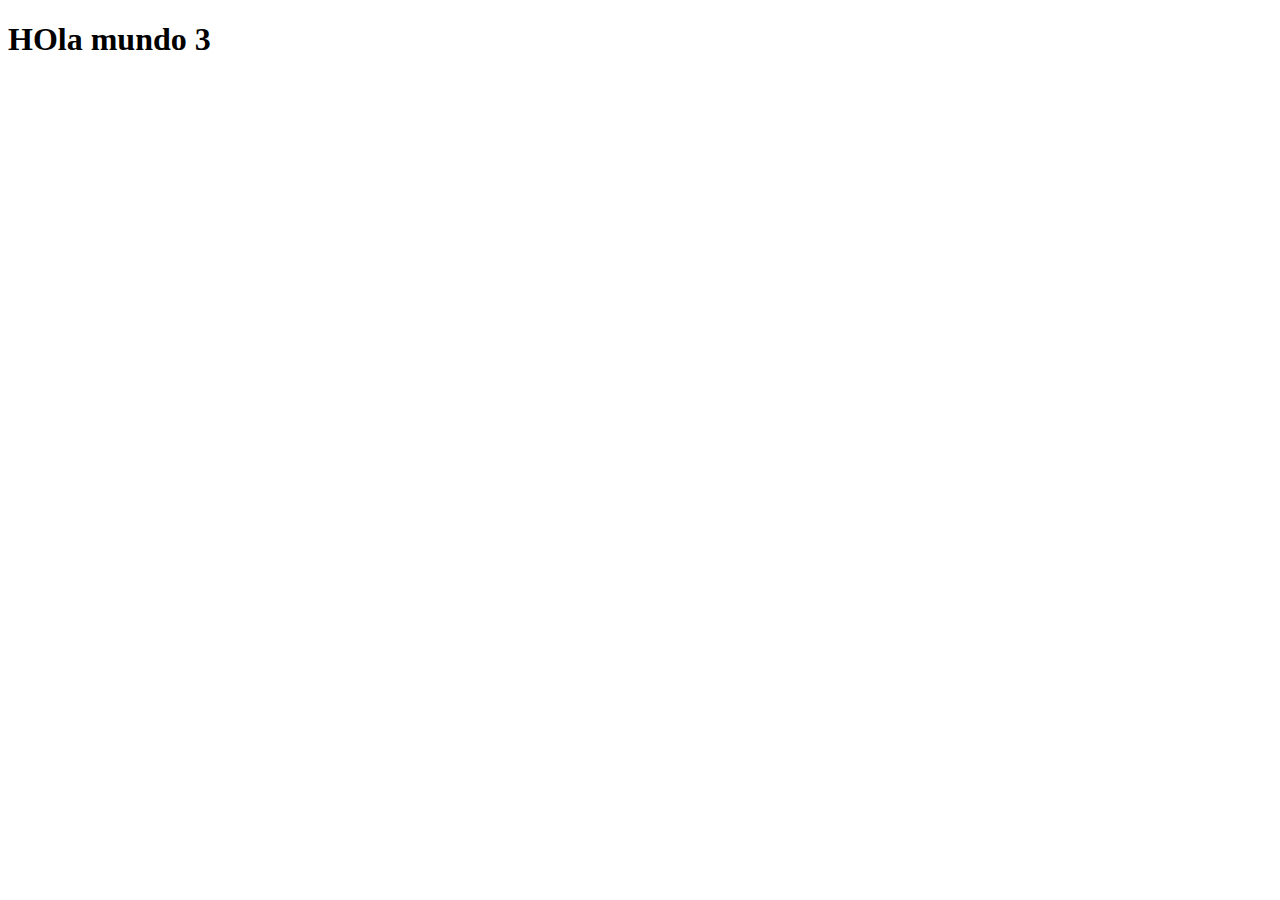
==== Prueba-Remote/index.html @ 9f44d77f "prueba de remoto 3" ====
<!DOCTYPE html>
<html lang="en">
<head>
    <meta charset="UTF-8">
    <meta name="viewport" content="width=device-width, initial-scale=1.0">
    <title>Document</title>
</head>
<body>
    
    <h1>HOla mundo 3</h1>

</body>
</html>
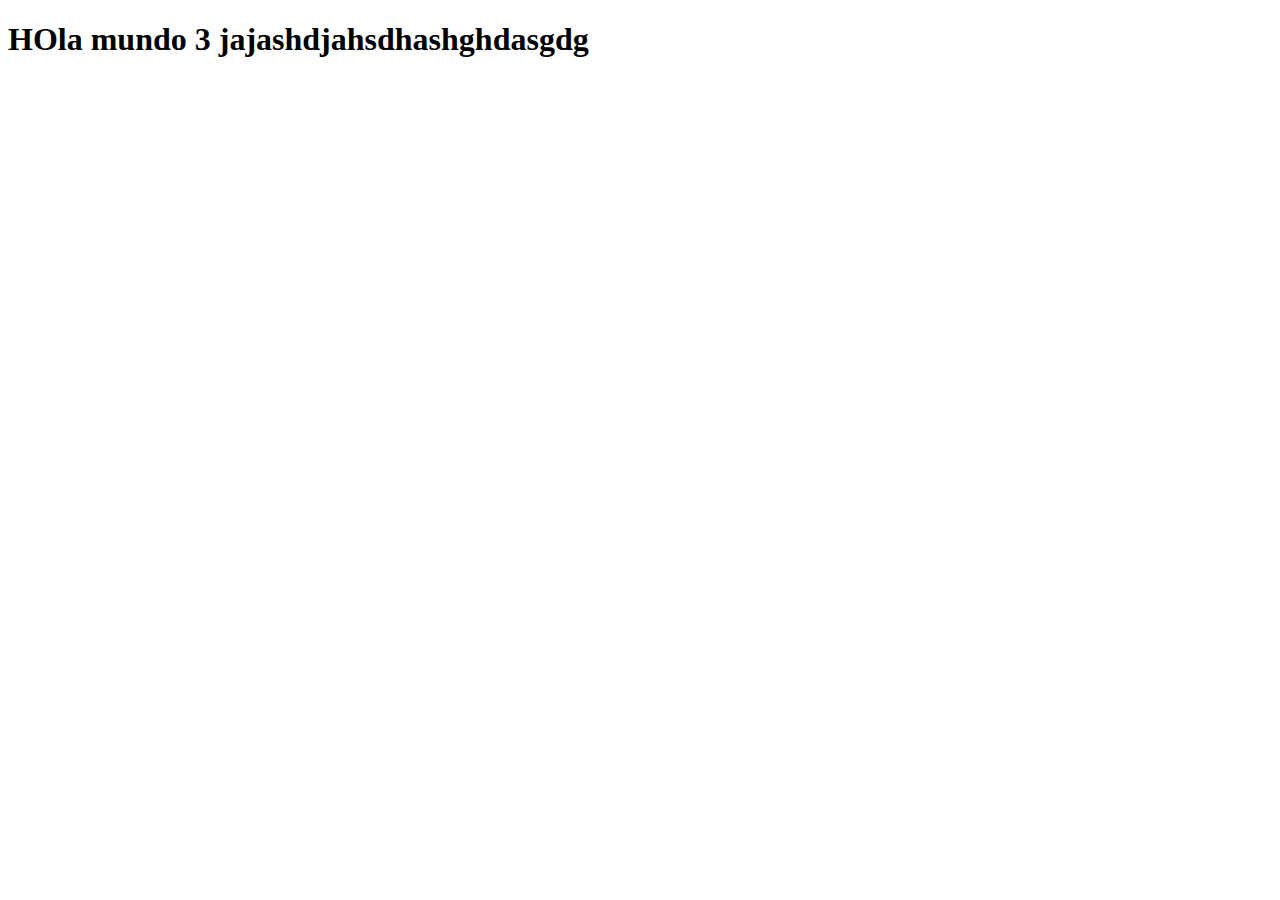
==== commit 488fd916: "cambios menores" ====
--- a/Prueba-Remote/index.html
+++ b/Prueba-Remote/index.html
@@ -7,7 +7,7 @@
 </head>
 <body>
     
-    <h1>HOla mundo 3</h1>
+    <h1>HOla mundo 3 jajashdjahsdhashghdasgdg</h1>
 
 </body>
 </html>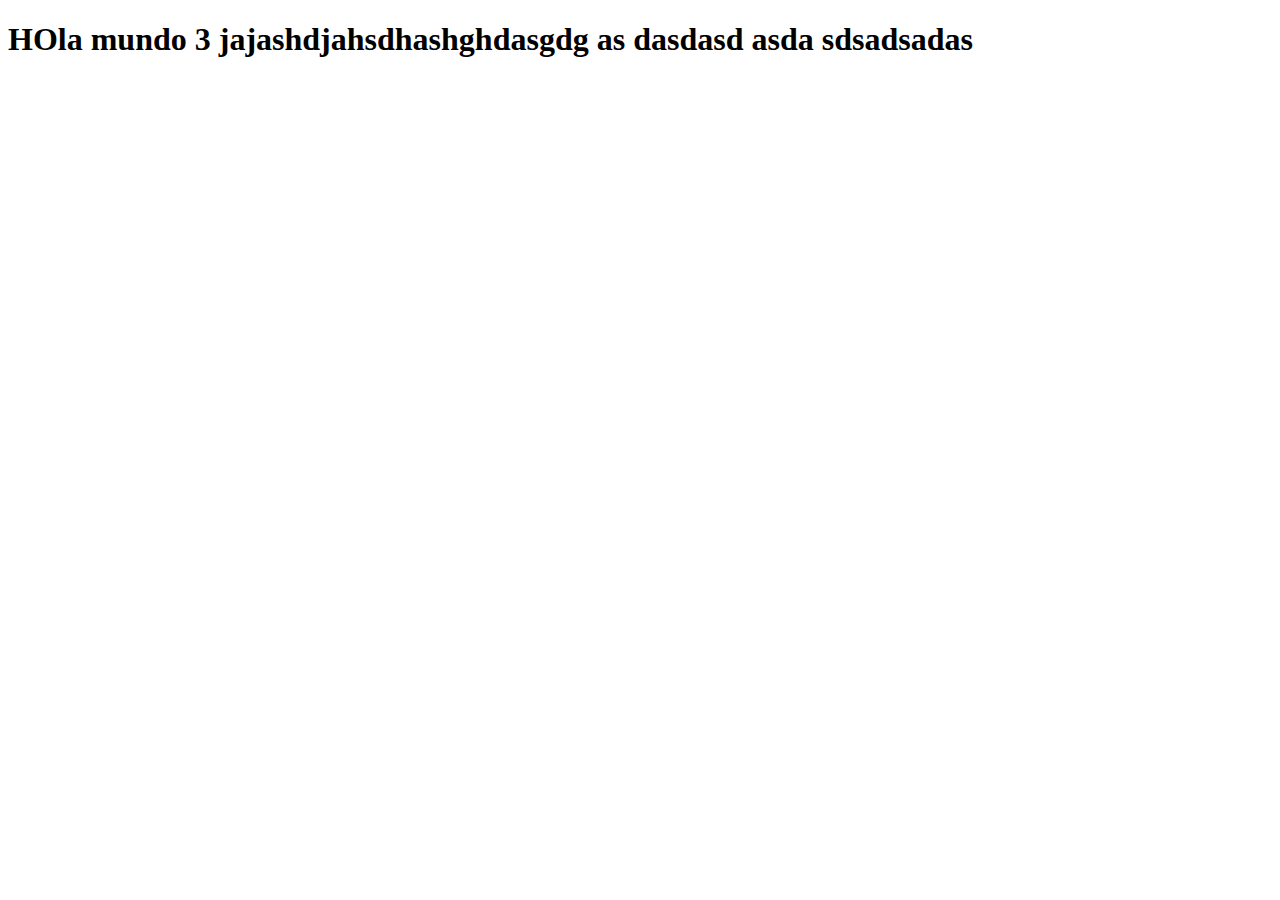
==== commit 13753f62: "Yo ser pro tu no" ====
--- a/Prueba-Remote/index.html
+++ b/Prueba-Remote/index.html
@@ -7,7 +7,7 @@
 </head>
 <body>
     
-    <h1>HOla mundo 3 jajashdjahsdhashghdasgdg</h1>
+    <h1>HOla mundo 3 jajashdjahsdhashghdasgdg as dasdasd asda sdsadsadas</h1>
 
 </body>
 </html>